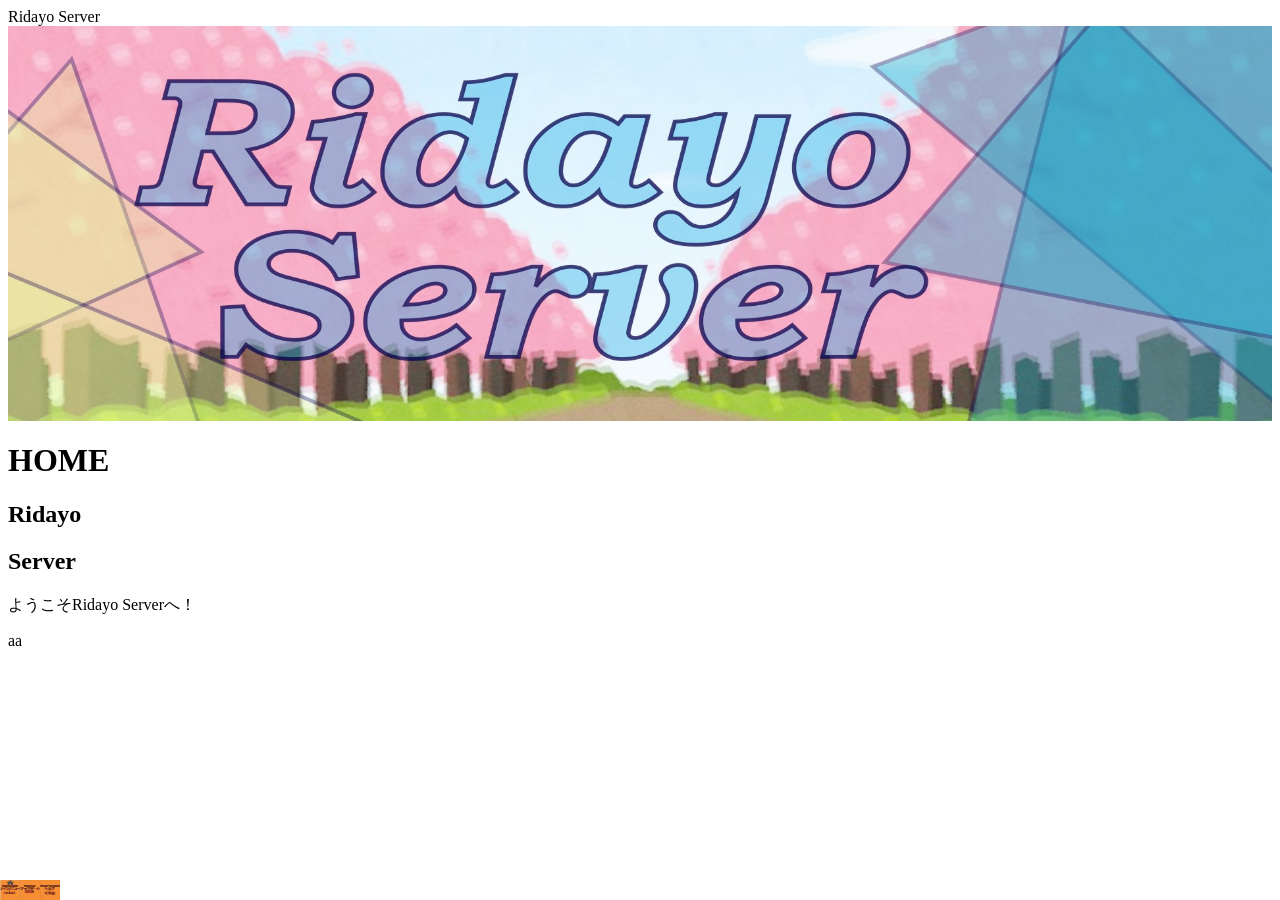
==== index.html @ bde53adc "Refactor code structure for improved readability and maintainability" ====
<!DOCTYPE HTML>
<HTML lang="ja">
 <head>
  <meta charset="UTF-8">
  <meta name="viewport" content="width=device-width, initial-scale=1.0">
  <link rel="stylesheet" href="style.css"
  <title>Ridayo Server</title>
 </head>
 <body>
    <header>
      <img src="鯖.jpg" alt="ヘッダー画像" class="header-img">
    </header>
    <h1>HOME</h1>
    <h2>Ridayo</h2>
    <h2>Server</h2>
    <p>ようこそRidayo Serverへ！</p>
    <div class="image-container">
      <a href="https://example.com">
        <img src="main.png" alt="メインに行くための画像">
      </a>
      <a href="https://example.com">
        <img src="rupdate.png" alt="アップデート情報に行くための画像">
      </a>
      <a href="https://example.com">
        <img src="others.png" alt="その他に行くための画像">
      </a>
    </div>
    <p>aa</p>
 </body>
</HTML>
---- style.css ----
.header-img {
  width: 100%;    /* 横幅いっぱいに広げる */
  height: auto;   /* 縦横比を崩さない */
  display: block; /* 画像の下にできる謎の隙間を消す */
}
.image-container {
  position: fixed; /* 画面に固定する */
  bottom: 0;       /* 画面の一番下に配置 */
  left: 0;         /* 左端に合わせる */
  z-index: 100;    
  display:flex;
}
.image-container img {
  width:20px;
  height:20px;
  vertical-align: bottom;
}
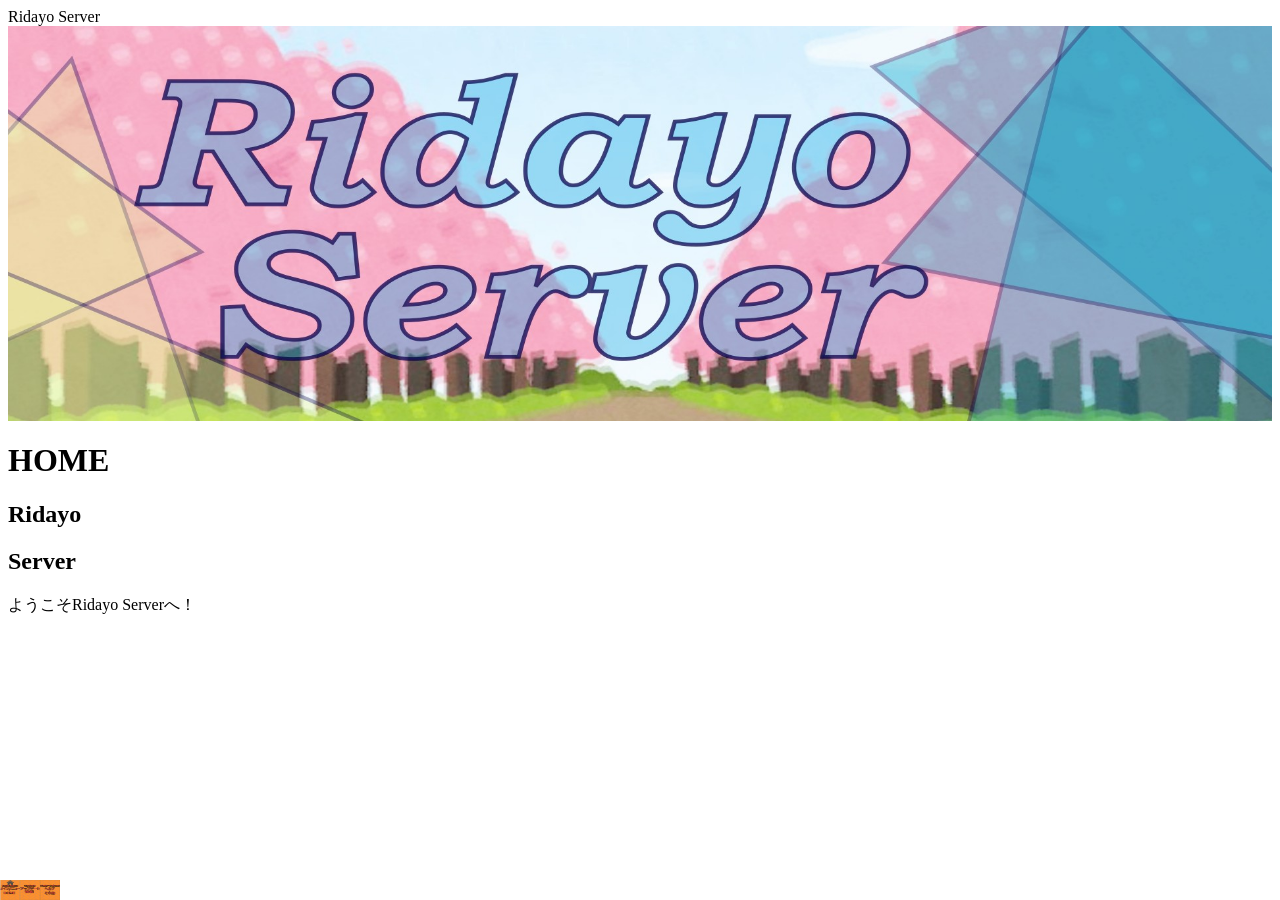
==== commit 4a786bb8: "wow" ====
--- a/index.html
+++ b/index.html
@@ -25,6 +25,5 @@
         <img src="others.png" alt="その他に行くための画像">
       </a>
     </div>
-    <p>aa</p>
  </body>
 </HTML>
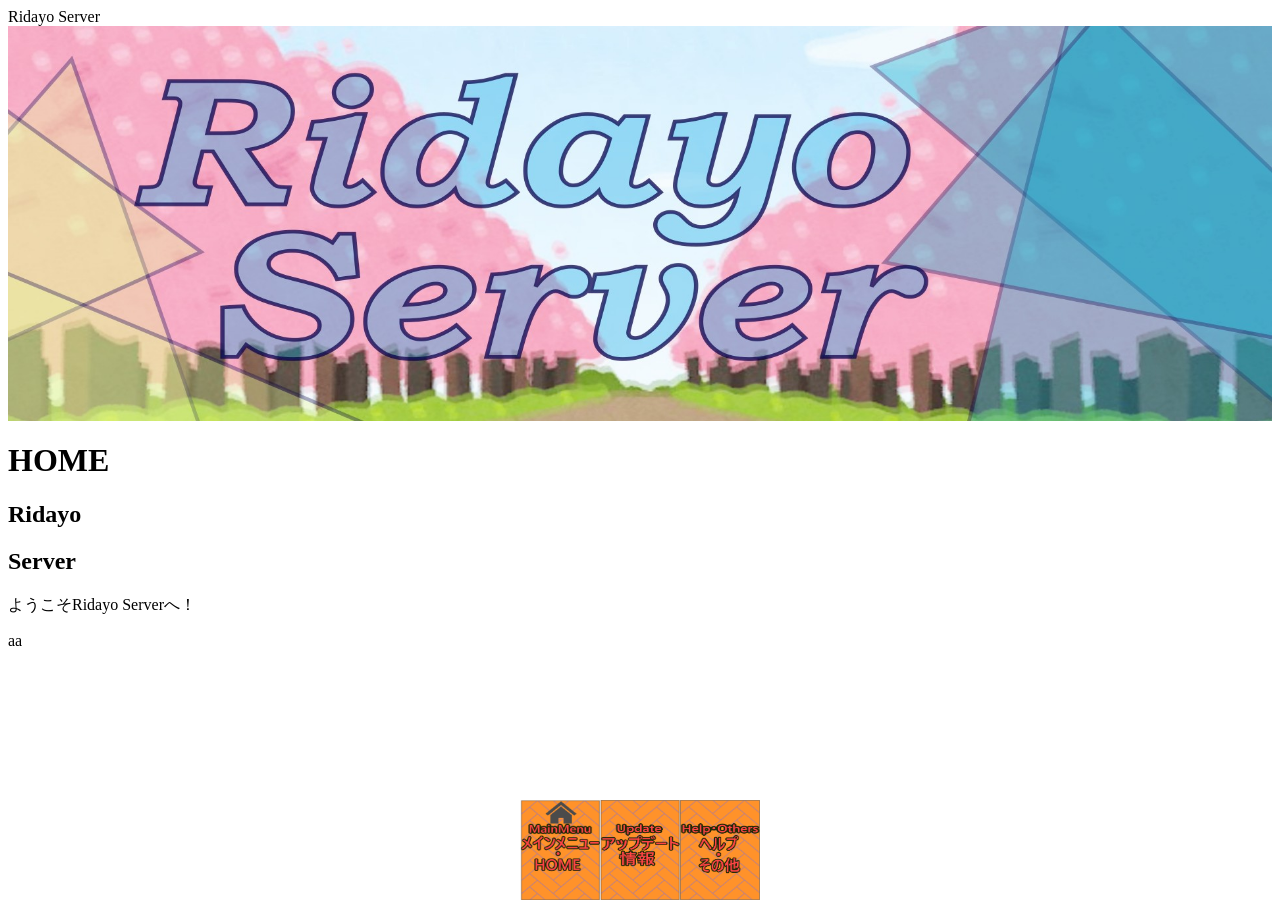
==== commit 047b6fac: "index.htmlに段落を追加し、style.cssの画像サイズを調整。update.htmlを新規作成。" ====
--- a/index.html
+++ b/index.html
@@ -25,5 +25,6 @@
         <img src="others.png" alt="その他に行くための画像">
       </a>
     </div>
+    <p>aa</p>
  </body>
 </HTML>
--- a/style.css
+++ b/style.css
@@ -6,12 +6,13 @@
 .image-container {
   position: fixed; /* 画面に固定する */
   bottom: 0;       /* 画面の一番下に配置 */
-  left: 0;         /* 左端に合わせる */
+  left: 50%; 
+  transform: translateX(-50%); /* 左右中央に配置 */    
   z-index: 100;    
   display:flex;
 }
 .image-container img {
-  width:20px;
-  height:20px;
+  width: 80px;
+  height: 100px;
   vertical-align: bottom;
 }
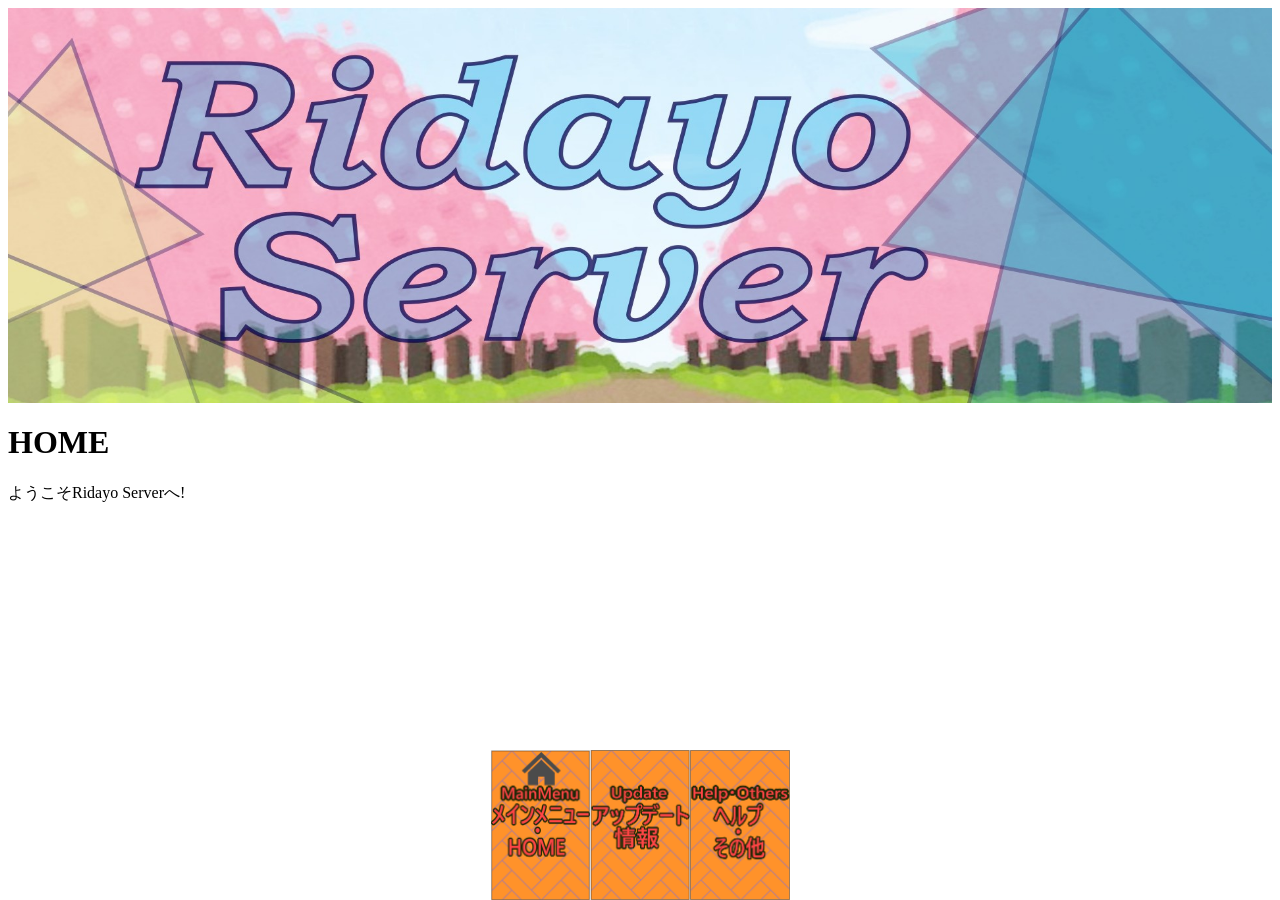
==== commit 48e474bd: "index.htmlとupdate.htmlの構造を修正し、style.cssの画像サイズを調整" ====
--- a/index.html
+++ b/index.html
@@ -3,17 +3,15 @@
  <head>
   <meta charset="UTF-8">
   <meta name="viewport" content="width=device-width, initial-scale=1.0">
-  <link rel="stylesheet" href="style.css"
-  <title>Ridayo Server</title>
+  <link rel="stylesheet" href="style.css">
+  <title class="title">Ridayo Server</title>
  </head>
  <body>
     <header>
       <img src="鯖.jpg" alt="ヘッダー画像" class="header-img">
     </header>
     <h1>HOME</h1>
-    <h2>Ridayo</h2>
-    <h2>Server</h2>
-    <p>ようこそRidayo Serverへ！</p>
+    <p>ようこそRidayo Serverへ!</p>
     <div class="image-container">
       <a href="https://example.com">
         <img src="main.png" alt="メインに行くための画像">
@@ -25,6 +23,5 @@
         <img src="others.png" alt="その他に行くための画像">
       </a>
     </div>
-    <p>aa</p>
  </body>
 </HTML>
--- a/style.css
+++ b/style.css
@@ -12,7 +12,12 @@
   display:flex;
 }
 .image-container img {
-  width: 80px;
-  height: 100px;
+  width: 100px;
+  height: 150px;
   vertical-align: bottom;
+}
+.title {
+  font-size:large;
+  text-align:center;
+  background-color:rgba(87, 252, 255, 0.349);
 }
